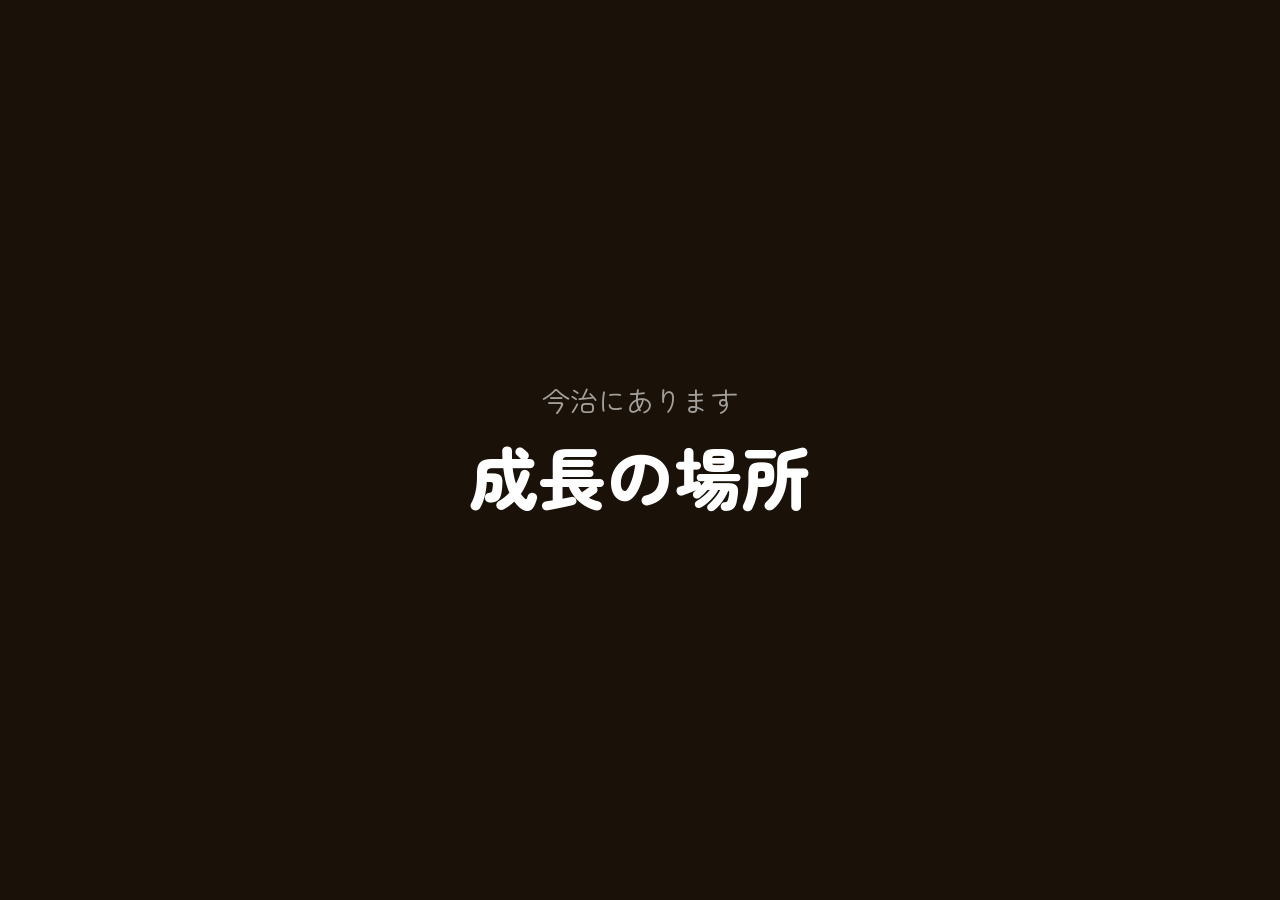
==== times-website/index.html @ 43be0652 "initial commi" ====
<!DOCTYPE html>
<html lang="ja">
<head>
<meta charset="UTF-8">
<meta name="viewport" content="width=device-width, initial-scale=1.0">
<title>TIMES</title>
<link rel="preconnect" href="https://fonts.googleapis.com">
<link href="https://fonts.googleapis.com/css2?family=Noto+Sans+JP:wght@400;700;900&family=Zen+Maru+Gothic:wght@700;900&family=Nunito:wght@800;900&display=swap" rel="stylesheet">
<link rel="stylesheet" href="css/style.css">
</head>
<body>
 
<!-- イントロ -->
<div id="intro-overlay">
  <div class="intro-screen" id="intro-1">
    <p class="intro-sub">発達が気になる</p>
    <p class="intro-main">お子さん・保護者の方へ</p>
  </div>
  <div class="intro-screen" id="intro-2">
    <p class="intro-sub">今治にあります</p>
    <p class="intro-main">成長の場所</p>
  </div>
</div>
 
<!-- メイン -->
<div id="main-site">
 
  <!-- ナビ -->
  <nav class="nav" id="mainNav">
    <a href="index.html" class="nav-logo">T<em>I</em>MES</a>
    <ul class="nav-links">
      <li><a href="#" onclick="goSlide(0);return false;" data-slide="0">TIMESって？</a></li>
      <li><a href="#" onclick="goSlide(1);return false;" data-slide="1">イベント</a></li>
      <li><a href="#" onclick="goSlide(2);return false;" data-slide="2">バリエンテ今治</a></li>
      <li><a href="#" onclick="goSlide(3);return false;" data-slide="3">福祉事業所・保育園関係者へ</a></li>
      <li><a href="#" onclick="goSlide(4);return false;" data-slide="4">海外ボランティア</a></li>
      <li><a href="#" onclick="goSlide(5);return false;" data-slide="5">スタッフ体験</a></li>
    </ul>
    <button class="nav-hamburger" id="hamburger">
      <span></span><span></span><span></span>
    </button>
  </nav>
 
  <!-- モバイルメニュー -->
  <div class="mobile-menu" id="mobileMenu">
    <ul>
      <li><a href="#" onclick="goSlide(0);closeMobile();return false;">TIMESって？</a></li>
      <li><a href="#" onclick="goSlide(1);closeMobile();return false;">イベント</a></li>
      <li><a href="#" onclick="goSlide(2);closeMobile();return false;">バリエンテ今治</a></li>
      <li><a href="#" onclick="goSlide(3);closeMobile();return false;">福祉事業所・保育園関係者へ</a></li>
      <li><a href="#" onclick="goSlide(4);closeMobile();return false;">海外ボランティア</a></li>
      <li><a href="#" onclick="goSlide(5);closeMobile();return false;">スタッフ体験</a></li>
    </ul>
  </div>
 
  <!-- ヒーロー -->
  <section class="hero" id="hero">
    <video class="hero-video" autoplay muted loop playsinline poster="images/hero-poster.jpg">
      <source src="images/hero.mp4" type="video/mp4">
    </video>
    <div class="hero-overlay"></div>
 
    <!-- スライド1：TIMES -->
    <div class="slide slide-1 active" id="slide1">
      <h1 class="s1-logo">TIMES</h1>
      <p class="s1-catch">小さな「やりたい」の芽を<br>一生ものの「自信」に育てる場所</p>
      <a href="about.html" class="btn-orange">ここをタップ</a>
    </div>
 
    <!-- スライド2：イベント -->
    <div class="slide slide-2" id="slide2">
      <div class="s2-center">
        <p class="s2-event-title">イベント</p>
        <p class="s2-event-sub">怒られない・比べられない</p>
        <p class="s2-event-main">月に１度の遊び場</p>
        <a href="event.html" class="btn-event">ここをタップ <span>›</span></a>
      </div>
    </div>
 
    <!-- スライド3：バリエンテ今治 -->
    <div class="slide slide-3" id="slide3">
      <div class="s3-center">
        <p class="s3-title">バリエンテ今治</p>
        <p class="s3-concept">ここはやりたいを叶える遊び場だ。</p>
        <a href="variante.html" class="btn-event">ここをタップ <span>›</span></a>
      </div>
    </div>
 
    <!-- スライド4：福祉事業所・保育園関係者へ -->
    <div class="slide slide-4" id="slide4">
      <div class="s4-center">
        <p class="s4-title">福祉事業所・保育園関係者の方々へ</p>
        <p class="s4-sub">放課後デイサービスや保育園にて運動面や感覚面に関する指導や研修を行います。</p>
        <a href="welfare.html" class="btn-event">ここをタップ <span>›</span></a>
      </div>
    </div>
 
    <!-- スライド5：海外ボランティア実績 -->
    <div class="slide slide-5" id="slide5">
      <div class="s5-center">
        <p class="s5-title">海外ボランティア実績</p>
        <p class="s5-sub">東南アジア最大のスラムへ</p>
        <a href="volunteer.html" class="btn-event">ここをタップ <span>›</span></a>
      </div>
    </div>
 
    <!-- スライド6：スタッフ体験 -->
    <div class="slide slide-6" id="slide6">
      <div class="s6-center">
        <p class="s6-title">スタッフ体験</p>
        <p class="s6-sub">あなたも一緒に活動しませんか？</p>
        <a href="staff.html" class="btn-event">ここをタップ <span>›</span></a>
      </div>
    </div>
 
    <!-- 矢印 -->
    <button class="arrow arrow-l" id="arrowL">&#8249;</button>
    <button class="arrow arrow-r" id="arrowR">&#8250;</button>
 
    <!-- ドット -->
    <div class="dots">
      <span class="dot on"></span>
      <span class="dot"></span>
      <span class="dot"></span>
      <span class="dot"></span>
      <span class="dot"></span>
      <span class="dot"></span>
    </div>
  </section>
 
</div>
 
<script src="js/main.js"></script>
</body>
</html>
---- times-website/css/style.css ----
/* ===== RESET ===== */
*, *::before, *::after { box-sizing: border-box; margin: 0; padding: 0; }
html { scroll-behavior: smooth; }
body { font-family: 'Noto Sans JP', sans-serif; overflow-x: hidden; }
img  { display: block; max-width: 100%; }
a    { text-decoration: none; }
ul   { list-style: none; }
button { background: none; border: none; cursor: pointer; font-family: inherit; }

:root {
  --og:  #F47B20;
  --ogd: #C45C08;
  --ink: #1A1208;
  --cr:  #FFFBF5;
  --bd:  rgba(244,123,32,.18);
}

/* ===== INTRO ===== */
#intro-overlay {
  position: fixed; inset: 0;
  background: var(--ink);
  z-index: 9000;
  display: flex; align-items: center; justify-content: center;
}
.intro-screen {
  position: absolute; inset: 0;
  display: flex; flex-direction: column;
  align-items: center; justify-content: center;
  opacity: 0; gap: 12px;
  text-align: center; padding: 0 24px;
}
.intro-sub {
  font-family: 'Zen Maru Gothic', sans-serif;
  font-size: clamp(16px, 4vw, 28px);
  color: rgba(255,255,255,.6);
}
.intro-main {
  font-family: 'Zen Maru Gothic', sans-serif;
  font-size: clamp(30px, 8vw, 68px);
  font-weight: 900; color: #fff; line-height: 1.3;
}
#main-site { display: none; }

/* ===== NAV ===== */
.nav {
  position: fixed; top: 0; left: 0; right: 0; z-index: 500;
  height: 72px;
  background: rgba(255,251,245,.97);
  backdrop-filter: blur(12px);
  border-bottom: 1px solid var(--bd);
  display: flex; align-items: center; justify-content: space-between;
  padding: 0 24px; gap: 16px;
}
.nav-logo {
  font-family: 'Nunito', sans-serif;
  font-weight: 900; font-size: 24px; color: var(--ink);
  flex-shrink: 0;
}
.nav-logo em { font-style: normal; color: var(--og); }

.nav-links { display: flex; gap: 8px; align-items: center; flex-wrap: nowrap; }
.nav-links a {
  font-size: 13px; font-weight: 700; color: var(--ink);
  padding: 7px 13px; border-radius: 20px;
  border: 2px solid rgba(244,123,32,.4);
  white-space: nowrap;
  transition: background .2s, color .2s, border-color .2s;
}
.nav-links a:hover { background: var(--og); color: #fff; border-color: var(--og); }
.nav-links a.active-nav { background: var(--og); color: #fff; border-color: var(--og); }

.nav-hamburger {
  display: none; flex-direction: column; gap: 5px; padding: 4px; flex-shrink: 0;
}
.nav-hamburger span {
  display: block; width: 22px; height: 2px;
  background: var(--ink); border-radius: 2px; transition: .25s ease;
}
.nav-hamburger.open span:nth-child(1) { transform: translateY(7px) rotate(45deg); }
.nav-hamburger.open span:nth-child(2) { opacity: 0; }
.nav-hamburger.open span:nth-child(3) { transform: translateY(-7px) rotate(-45deg); }

.mobile-menu {
  position: fixed; top: 72px; left: 0; right: 0; z-index: 490;
  background: var(--cr); border-bottom: 1px solid var(--bd);
  transform: translateY(-110%); opacity: 0;
  transition: .3s ease; pointer-events: none;
}
.mobile-menu.open { transform: translateY(0); opacity: 1; pointer-events: auto; }
.mobile-menu a {
  display: block; padding: 16px 24px;
  font-size: 15px; font-weight: 700; color: var(--ink);
  border-bottom: 1px solid var(--bd);
  transition: color .2s, background .2s;
}
.mobile-menu a:hover { color: var(--og); }

/* ===== HERO ===== */
.hero {
  position: relative;
  width: 100%; height: 100svh; min-height: 600px;
  overflow: hidden;
}
.hero-video {
  position: absolute; inset: 0;
  width: 100%; height: 100%; object-fit: cover; z-index: 0;
}
.hero-overlay {
  position: absolute; inset: 0; z-index: 1;
  background: linear-gradient(135deg,
    rgba(26,18,8,.85) 0%,
    rgba(180,80,10,.5) 50%,
    rgba(26,18,8,.78) 100%
  );
}

/* ===== SLIDE 共通 ===== */
.slide {
  position: absolute; inset: 0; z-index: 2;
  display: flex;
  visibility: hidden;
  opacity: 0;
  transition: opacity .5s ease, visibility .5s ease;
}
.slide.active { visibility: visible; opacity: 1; z-index: 3; }

/* ===== オレンジ大文字 共通（白縁取り） ===== */
.s1-logo,
.s2-event-title,
.s3-title,
.s4-title,
.s5-title,
.s6-title {
  font-family: 'Zen Maru Gothic', sans-serif;
  font-weight: 900;
  color: var(--og);
  line-height: 1.2;
  -webkit-text-stroke: 2px #fff;
  text-shadow:
    0 0 20px rgba(244,123,32,.5),
    0 4px 40px rgba(244,123,32,.3);
}

/* ===== SLIDE 1：TIMES ===== */
.slide-1 {
  flex-direction: column;
  align-items: center; justify-content: center;
  text-align: center; padding: 80px 40px 60px;
}
.s1-logo {
  font-size: clamp(32px, 6vw, 90px);
  letter-spacing: 4px; white-space: nowrap;
  margin-bottom: 16px;
}
.s1-catch {
  font-family: 'Zen Maru Gothic', sans-serif;
  font-weight: 700;
  font-size: clamp(13px, 2vw, 24px);
  color: #fff; line-height: 1.6;
  white-space: nowrap; margin-bottom: 32px;
}

/* ===== SLIDE 2：イベント ===== */
.slide-2 {
  flex-direction: column;
  align-items: center; justify-content: center; padding-top: 72px;
}
.s2-center {
  display: flex; flex-direction: column;
  align-items: center; justify-content: center;
  text-align: center; padding: 24px 40px; gap: 12px; width: 100%;
}
.s2-event-title { font-size: clamp(32px, 6vw, 90px); letter-spacing: 4px; white-space: nowrap; }
.s2-event-sub {
  font-family: 'Zen Maru Gothic', sans-serif;
  font-size: clamp(13px, 2vw, 24px);
  font-weight: 700; color: #fff; line-height: 1.6;
  white-space: nowrap; text-shadow: 0 2px 8px rgba(0,0,0,.5);
}
.s2-event-main {
  font-family: 'Zen Maru Gothic', sans-serif;
  font-size: clamp(13px, 2vw, 24px);
  font-weight: 700; color: #fff; line-height: 1.6;
  white-space: nowrap; text-shadow: 0 2px 12px rgba(0,0,0,.5);
}

/* ===== SLIDE 3：バリエンテ今治 ===== */
.slide-3 {
  flex-direction: column;
  align-items: center; justify-content: center; padding-top: 72px;
}
.s3-center {
  display: flex; flex-direction: column;
  align-items: center; justify-content: center;
  text-align: center; padding: 24px 40px; gap: 12px; width: 100%;
}
.s3-title { font-size: clamp(32px, 6vw, 90px); letter-spacing: 4px; white-space: nowrap; }
.s3-concept {
  font-family: 'Zen Maru Gothic', sans-serif;
  font-size: clamp(13px, 2vw, 28px);
  font-weight: 700; color: #fff; line-height: 1.6;
  white-space: nowrap; text-shadow: 0 2px 8px rgba(0,0,0,.5);
}

/* ===== SLIDE 4：福祉事業所・保育園関係者へ ===== */
.slide-4 {
  flex-direction: column;
  align-items: center; justify-content: center; padding-top: 72px;
}
.s4-center {
  display: flex; flex-direction: column;
  align-items: center; justify-content: center;
  text-align: center; padding: 24px 40px; gap: 12px; width: 100%;
}
.s4-title {
  font-size: clamp(24px, 4.5vw, 68px);
  letter-spacing: 2px;
  line-height: 1.3;
  white-space: normal;
  max-width: 860px;
}
.s4-sub {
  font-family: 'Zen Maru Gothic', sans-serif;
  font-size: clamp(14px, 2vw, 24px);
  font-weight: 700; color: #fff;
  line-height: 1.85;
  max-width: 700px;
  white-space: normal;
  text-shadow: 0 2px 8px rgba(0,0,0,.5);
}

/* ===== SLIDE 5：海外ボランティア実績 ===== */
.slide-5 {
  flex-direction: column;
  align-items: center; justify-content: center; padding-top: 72px;
}
.s5-center {
  display: flex; flex-direction: column;
  align-items: center; justify-content: center;
  text-align: center; padding: 24px 40px; gap: 12px; width: 100%;
}
.s5-title { font-size: clamp(24px, 4.5vw, 72px); letter-spacing: 3px; line-height: 1.3; }
.s5-sub {
  font-family: 'Zen Maru Gothic', sans-serif;
  font-size: clamp(13px, 2vw, 28px);
  font-weight: 700; color: #fff; line-height: 1.6;
  white-space: nowrap; text-shadow: 0 2px 8px rgba(0,0,0,.5);
}

/* ===== SLIDE 6：スタッフ体験 ===== */
.slide-6 {
  flex-direction: column;
  align-items: center; justify-content: center; padding-top: 72px;
}
.s6-center {
  display: flex; flex-direction: column;
  align-items: center; justify-content: center;
  text-align: center; padding: 24px 40px; gap: 12px; width: 100%;
}
.s6-title { font-size: clamp(32px, 6vw, 90px); letter-spacing: 4px; white-space: nowrap; }
.s6-sub {
  font-family: 'Zen Maru Gothic', sans-serif;
  font-size: clamp(13px, 2vw, 28px);
  font-weight: 700; color: #fff; line-height: 1.6;
  white-space: nowrap; text-shadow: 0 2px 8px rgba(0,0,0,.5);
}

/* ===== ボタン点滅アニメーション ===== */
@keyframes pulse-btn {
  0%   { box-shadow: 0 0 0 0 rgba(244,123,32,.7), 0 4px 20px rgba(244,123,32,.4); transform: scale(1); }
  50%  { box-shadow: 0 0 0 14px rgba(244,123,32,.0), 0 4px 28px rgba(244,123,32,.6); transform: scale(1.05); }
  100% { box-shadow: 0 0 0 0 rgba(244,123,32,.0), 0 4px 20px rgba(244,123,32,.4); transform: scale(1); }
}

.btn-orange {
  display: inline-flex; align-items: center; gap: 8px;
  background: var(--og); color: #fff;
  padding: clamp(16px, 2vw, 20px) clamp(32px, 3.5vw, 52px);
  border-radius: 50px;
  font-size: clamp(16px, 2.5vw, 22px);
  font-weight: 700;
  border: 2px solid rgba(255,255,255,.5);
  animation: pulse-btn 2s ease infinite;
  white-space: nowrap;
}
.btn-orange:hover { background: var(--ogd); animation: none; transform: translateY(-2px); }

.btn-event {
  display: inline-flex; align-items: center; gap: 8px;
  background: var(--og); color: #fff;
  padding: clamp(16px, 2vw, 20px) clamp(32px, 3.5vw, 52px);
  border-radius: 50px;
  font-size: clamp(16px, 2.5vw, 22px);
  font-weight: 700;
  border: 2px solid rgba(255,255,255,.5);
  animation: pulse-btn 2s ease infinite;
  white-space: nowrap;
}
.btn-event span { font-size: 20px; line-height: 1; }
.btn-event:hover { background: var(--ogd); animation: none; transform: translateY(-2px); }

/* ===== 矢印 ===== */
.arrow {
  position: absolute; top: 50%; z-index: 10;
  transform: translateY(-50%);
  width: 44px; height: 44px; border-radius: 50%;
  background: rgba(255,255,255,.18);
  border: 1px solid rgba(255,255,255,.3);
  color: #fff; font-size: 24px;
  display: flex; align-items: center; justify-content: center;
  transition: background .2s;
}
.arrow:hover { background: var(--og); }
.arrow-l { left: 16px; }
.arrow-r { right: 16px; }

/* ===== ドット ===== */
.dots {
  position: absolute; bottom: 16px; left: 50%;
  transform: translateX(-50%); z-index: 10;
  display: flex; gap: 10px;
}
.dot {
  width: 8px; height: 8px; border-radius: 50%;
  background: rgba(255,255,255,.4);
  cursor: pointer; transition: .2s;
}
.dot.on { background: var(--og); transform: scale(1.4); }

/* ================================================
   PC（769px〜）
   ================================================ */
@media (min-width: 769px) {
  .nav-hamburger { display: none; }
  .mobile-menu   { display: none; }
}

/* ================================================
   タブレット（〜768px）
   ================================================ */
@media (max-width: 768px) {
  .nav { height: 56px; padding: 0 16px; }
  .nav-logo { font-size: 20px; }
  .nav-links { display: none; }
  .nav-hamburger { display: flex; }
  .mobile-menu { top: 56px; }
  .mobile-menu a { padding: 16px 20px; font-size: 15px; }

  .slide-1 { padding: 70px 24px 40px; }
  .s1-logo  { font-size: clamp(24px, 5vw, 56px); letter-spacing: 2px; }
  .s1-catch { font-size: clamp(11px, 2vw, 18px); margin-bottom: 24px; }

  .slide-2,.slide-3,.slide-5,.slide-6 { padding-top: 56px; }
  .s2-center,.s3-center,.s5-center,.s6-center { padding: 24px; gap: 10px; }
  .s2-event-title,.s3-title,.s6-title { font-size: clamp(24px, 5vw, 56px); letter-spacing: 2px; }
  .s5-title { font-size: clamp(18px, 4vw, 44px); letter-spacing: 2px; }
  .s2-event-sub,.s2-event-main,.s3-concept,.s5-sub,.s6-sub { font-size: clamp(11px, 2vw, 18px); }

  /* スライド4：タブレット */
  .slide-4 { padding-top: 56px; }
  .s4-center { padding: 24px 28px; gap: 10px; }
  .s4-title { font-size: clamp(20px, 4vw, 44px); letter-spacing: 1px; white-space: normal; }
  .s4-sub   { font-size: clamp(13px, 2.2vw, 18px); white-space: normal; line-height: 1.8; }

  .btn-orange,.btn-event { padding: 14px 28px; font-size: 15px; }
  .arrow { width: 36px; height: 36px; font-size: 18px; }
  .arrow-l { left: 6px; }
  .arrow-r { right: 6px; }
}

/* ================================================
   スマホ（〜480px）
   ================================================ */
@media (max-width: 480px) {
  .nav { height: 52px; padding: 0 14px; }
  .nav-logo { font-size: 18px; }
  .mobile-menu { top: 52px; }
  .mobile-menu a { padding: 14px 18px; font-size: 14px; }

  .slide-1 { padding: 60px 20px 28px; }
  .s1-logo  { font-size: clamp(28px, 8vw, 48px); letter-spacing: 2px; margin-bottom: 12px; }
  .s1-catch { font-size: clamp(11px, 3.5vw, 15px); margin-bottom: 20px; }

  .slide-2,.slide-3,.slide-5,.slide-6 { padding-top: 52px; }
  .s2-center,.s3-center,.s5-center,.s6-center { padding: 20px 16px; gap: 8px; }
  .s2-event-title,.s3-title,.s6-title { font-size: clamp(28px, 8vw, 48px); letter-spacing: 1px; }
  .s5-title { font-size: clamp(16px, 5.5vw, 36px); letter-spacing: 1px; }
  .s2-event-sub,.s2-event-main,.s3-concept,.s5-sub,.s6-sub { font-size: clamp(11px, 3.5vw, 15px); white-space: normal; }

  /* スライド4：スマホ */
  .slide-4 { padding-top: 52px; }
  .s4-center { padding: 20px 20px; gap: 10px; }
  .s4-title { font-size: clamp(18px, 5vw, 32px); letter-spacing: 1px; white-space: normal; line-height: 1.4; }
  .s4-sub   { font-size: clamp(13px, 3.5vw, 16px); white-space: normal; line-height: 1.85; }

  .btn-orange,.btn-event { padding: 12px 24px; font-size: 14px; }
  .arrow { width: 32px; height: 32px; font-size: 16px; }
  .arrow-l { left: 4px; }
  .arrow-r { right: 4px; }

  .intro-sub  { font-size: clamp(14px, 5vw, 20px); }
  .intro-main { font-size: clamp(26px, 8vw, 48px); }
}
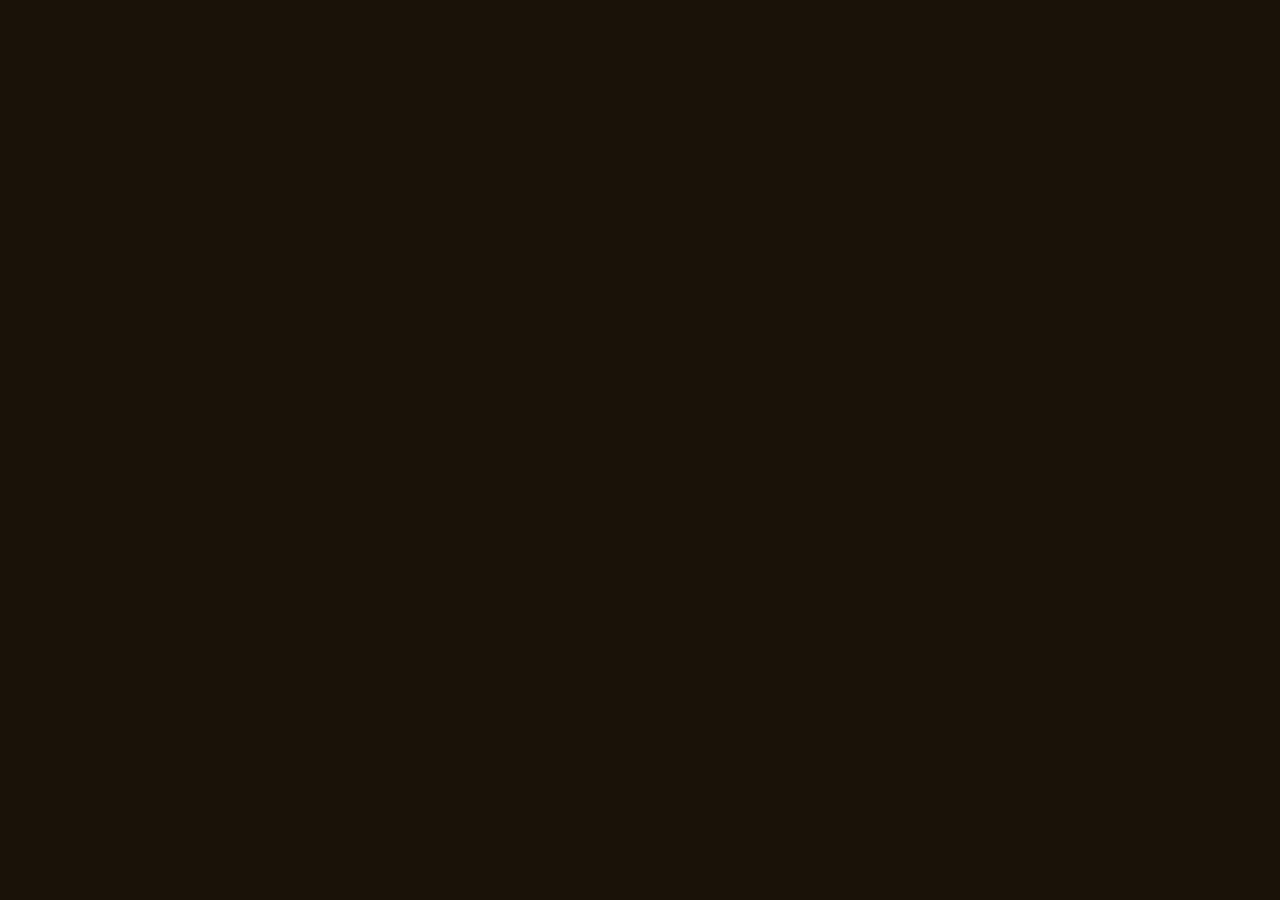
==== commit 4559666b: "ヘッド変更" ====
--- a/times-website/index.html
+++ b/times-website/index.html
@@ -7,6 +7,14 @@
 <link rel="preconnect" href="https://fonts.googleapis.com">
 <link href="https://fonts.googleapis.com/css2?family=Noto+Sans+JP:wght@400;700;900&family=Zen+Maru+Gothic:wght@700;900&family=Nunito:wght@800;900&display=swap" rel="stylesheet">
 <link rel="stylesheet" href="css/style.css">
+<!-- Google tag (gtag.js) -->
+  <script async src="https://www.googletagmanager.com/gtag/js?id=G-DCP2RVD5D1"></script>
+  <script>
+    window.dataLayer = window.dataLayer || [];
+    function gtag(){dataLayer.push(arguments);}
+    gtag('js', new Date());
+    gtag('config', 'G-DCP2RVD5D1');
+  </script>
 </head>
 <body>
  
